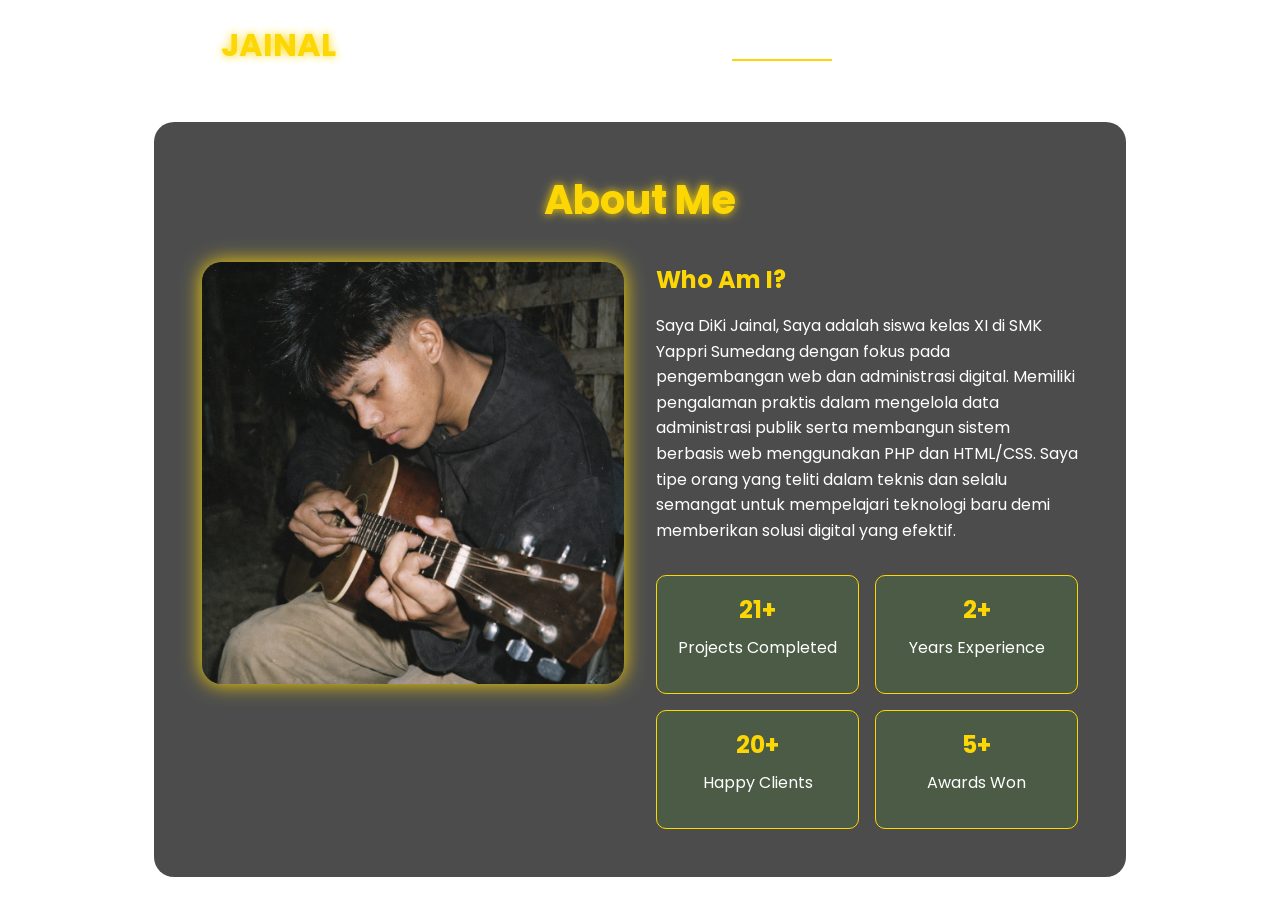
==== about.html @ 69ffa87a "Update about.html" ====
<!-- Subscribe Tamzidan Madiyin di YouTube -->

<!DOCTYPE html>
<html lang="en">

<head>
    <meta charset="UTF-8">
    <meta name="viewport" content="width=device-width, initial-scale=1.0">

    <!-- Link ke Font Awesome untuk ikon -->
    <link rel="stylesheet" href="https://cdnjs.cloudflare.com/ajax/libs/font-awesome/6.5.1/css/all.min.css">

    <!-- Link ke library animasi AOS -->
    <link rel="stylesheet" href="https://unpkg.com/aos@next/dist/aos.css" />

    <!-- CSS internal untuk styling halaman -->
    <style>
        /* 
          Import Google Font Poppins
          Font weight yang diimport: 100, 200, 300, 400, 500, 600 
        */
        @import url("https://fonts.googleapis.com/css2?family=Poppins:wght@100;200;300;400;500;600&display=swap");

        /* Reset CSS dan pengaturan default */
        * {
            padding: 0;
            margin: 0;
            font-family: "Poppins", sans-serif;
            box-sizing: border-box;
        }

        /* 
          Styling untuk body
          - Menggunakan background image
          - Cover seluruh viewport
          - Mencegah horizontal scroll
        */
        body {
            width: 100%;
            min-height: 100vh;
            background-image: url("./img/background.jpg");
            background-size: cover;
            overflow-x: hidden;
            position: relative;
        }

        /* 
          Navbar styling
          - Fixed height 10vh
          - Posisi relative untuk positioning yang tepat
          - z-index tinggi agar selalu di atas konten lain
        */
        nav {
            width: 100%;
            height: 10vh;
            position: sticky;
            position: relative;
            /* Ubah dari sticky ke relative */
            z-index: 1000;
            /* Tambahkan z-index tinggi untuk nav */
        }

        /* Container untuk konten navbar */
        .nav-container {
            width: 100%;
            height: 100%;
            display: flex;
            justify-content: space-around;
            align-items: center;
        }

        /* 
          Logo styling
          - Warna putih dengan ukuran 2rem
          - Text shadow untuk efek glow pada span 
        */
        .logo {
            color: white;
            font-size: 2rem;
            font-weight: bold;
        }

        .logo span {
            color: rgb(253, 215, 3);
            text-shadow: 0 0 10px rgb(253, 215, 3);
        }

        /* 
          Hamburger dan Cancel button styling
          - Hanya muncul di mobile view
          - Posisi absolute di kanan atas
        */
        .hamburg,
        .cancel {
            cursor: pointer;
            position: absolute;
            right: 15px;
            top: 10px;
            color: white;
            display: none;
            font-size: clamp(2.5rem, 0.5rem + 5vw, 3rem);
        }

        /* 
          Navigation links container
          - Flex layout untuk alignment horizontal
        */
        .nav-container .links {
            display: flex;
        }

        /* 
          Individual navigation links
          - Spacing dan styling untuk tiap link
          - Hover effect dengan border bottom
        */
        .nav-container .links a {
            font-size: 1.2rem;
            color: white;
            margin: 0 20px;
            text-decoration: none;
            font-weight: 550;
            transition: 0.3s linear;
        }

        .nav-container .links a:hover {
            color: rgb(253, 215, 3);
            border-bottom: 2px solid rgb(253, 215, 3);
        }

        /* Styling untuk link aktif */
        .nav-container .links .active {
            color: rgb(253, 215, 3);
            border-bottom: 2px solid rgb(253, 215, 3);
        }

        /* 
          Dropdown menu untuk mobile view
          - Fixed positioning dengan transform untuk animasi
          - Backdrop filter untuk efek blur
        */
        .dropdown {
            z-index: 1000;
            position: fixed;
            top: 0;
            left: 0;
            right: 0;
            transform: translateY(-500px);
            width: 100%;
            height: auto;
            backdrop-filter: blur(4px) brightness(40%);
            box-shadow: 0 0 20px black;
            transition: 0.2s linear;
        }

        .dropdown .links a {
            display: flex;
            color: white;
            text-decoration: none;
            padding: 15px 0;
            justify-content: center;
            align-items: center;
            transition: 0.2s linear;
        }

        .dropdown .links a:hover {
            background-color: rgb(253, 215, 3);
        }

        /* About Section Styles */
        .about-container {
            width: 100%;
            min-height: 90vh;
            display: flex;
            justify-content: center;
            align-items: center;
            padding: 2rem;
            position: relative;
            z-index: 1;
        }

        .about-content {
            width: 80%;
            max-width: 1200px;
            background: rgba(0, 0, 0, 0.7);
            backdrop-filter: blur(10px);
            border-radius: 20px;
            padding: 3rem;
            color: white;
            /* box-shadow: 0 0 30px rgba(58, 211, 3, 0.3); */
        }

        .about-header {
            text-align: center;
            margin-bottom: 2rem;
        }

        .about-header h1 {
            font-size: 2.5rem;
            color: rgb(253, 215, 3);
            text-shadow: 0 0 10px rgb(253, 215, 3);
            margin-bottom: 1rem;
        }

        .about-grid {
            display: grid;
            grid-template-columns: 1fr 1fr;
            gap: 2rem;
        }

        .about-image {
            width: 100%;
            aspect-ratio: 1;
            border-radius: 20px;
            overflow: hidden;
            box-shadow: 0 0 20px rgb(253, 215, 3);
        }

        .about-image img {
            width: 100%;
            height: 100%;
            object-fit: cover;
        }

        .about-text h2 {
            color: rgb(253, 215, 3);
            margin-bottom: 1rem;
        }

        .about-text p {
            line-height: 1.6;
            margin-bottom: 1rem;
        }

        .stats {
            display: grid;
            grid-template-columns: repeat(2, 1fr);
            gap: 1rem;
            margin-top: 2rem;
        }

        .stat-item {
            background: rgba(58, 211, 3, 0.1);
            padding: 1rem;
            border-radius: 10px;
            text-align: center;
            border: 1px solid rgb(253, 215, 3);
            cursor: pointer;
        }

        .stat-item h3 {
            color: rgb(253, 215, 3);
            font-size: 1.5rem;
            margin-bottom: 0.5rem;
        }

        .content-grid {
            display: grid;
            grid-template-columns: repeat(auto-fit, minmax(280px, 1fr));
            gap: 2rem;
            padding: 2rem 0;
        }

        .content-card {
            background: rgba(58, 211, 3, 0.1);
            border-radius: 15px;
            overflow: hidden;
            transition: all 0.3s ease;
            cursor: pointer;
        }

        .content-card:hover {
            transform: translateY(-5px);
            box-shadow: 0 5px 15px rgba(58, 211, 3, 0.3);
        }

        .card-image {
            width: 100%;
            height: 200px;
            overflow: hidden;
        }

        .card-image img {
            width: 100%;
            height: 100%;
            object-fit: cover;
        }

        .card-info {
            padding: 1.5rem;
        }

        .card-info h3 {
            color: rgb(253, 215, 3);
            margin-bottom: 0.5rem;
        }

        .card-info p {
            font-size: 0.9rem;
            margin-bottom: 1rem;
        }

        .card-info .technologies {
            display: flex;
            flex-wrap: wrap;
            gap: 0.5rem;
            margin-top: 1rem;
        }

        .technology-tag {
            background: rgba(58, 211, 3, 0.2);
            padding: 0.3rem 0.8rem;
            border-radius: 15px;
            font-size: 0.8rem;
            color: rgb(253, 215, 3);
        }

        .back-button {
            display: inline-block;
            padding: 0.8rem 1.5rem;
            background: rgb(253, 215, 3);
            color: white;
            border-radius: 5px;
            text-decoration: none;
            margin-bottom: 2rem;
            transition: all 0.3s ease;
        }

        .back-button:hover {
            background: rgb(45, 165, 2);
            transform: translateY(-2px);
        }

        .award-icon {
            font-size: 2rem;
            color: rgb(253, 215, 3);
            margin-bottom: 1rem;
        }

        .client-testimonial {
            font-style: italic;
            margin-top: 1rem;
            padding: 1rem;
            background: rgba(58, 211, 3, 0.05);
            border-radius: 10px;
        }



        @media (max-width: 884px) {
            .about-grid {
                grid-template-columns: 1fr;
            }

            nav .logo {
                position: absolute;
                top: 16px;
                left: 15px;
                font-size: 1.5rem;
            }

            .nav-container .links {
                display: none;
            }

            .hamburg,
            .cancel {
                display: block;
            }
        }

        @media (max-width: 440px) {
            .about-container {
                padding: 1rem;
            }

            .about-content {
                width: 95%;
                /* Memperbesar width untuk layar kecil */
                padding: 1.5rem;
            }

            .about-header h1 {
                font-size: 1.8rem;
                /* Mengurangi ukuran judul */
            }

            .about-text h2 {
                font-size: 1.4rem;
                /* Mengurangi ukuran sub-judul */
            }

            .about-text p {
                font-size: 0.9rem;
                /* Mengurangi ukuran teks */
                line-height: 1.4;
            }

            .about-image {
                width: 100%;
                max-height: 250px;
                /* Membatasi tinggi gambar */
            }

            .stats {
                grid-template-columns: repeat(2, 1fr);
                /* Tetap 2 kolom tapi lebih kecil */
                gap: 0.8rem;
            }

            .stat-item {
                padding: 0.8rem;
            }

            .stat-item h3 {
                font-size: 1.2rem;
                /* Mengurangi ukuran angka statistik */
            }

            .stat-item p {
                font-size: 0.8rem;
                /* Mengurangi ukuran teks statistik */
            }

            /* Menyesuaikan padding untuk link statistik */
            .stat-item a {
                padding: 0.5rem;
                display: block;
            }
        }
    </style>
    <title>About - Portfolio Website</title>
</head>

<body>

    <!-- Navigasi -->
    <nav>
        <div class="nav-container">
            <div class="logo" data-aos="zoom-in" data-aos-duration="1500">
                DIKI <span>JAINAL</span>
            </div>
            <div class="links">
                <div class="link" data-aos="fade-up" data-aos-duration="1500" data-aos-delay="100"><a
                        href="index.html">Home</a></div>
                <div class="link active" data-aos="fade-up" data-aos-duration="1500" data-aos-delay="200"><a
                        href="about.html">About</a></div>
                <div class="link" data-aos="fade-up" data-aos-duration="1500" data-aos-delay="300"><a
                        href="skill.html">Skills</a></div>
                <div class="link" data-aos="fade-up" data-aos-duration="1500" data-aos-delay="300"><a
                        href="personal.html">Jasa</a></div>
                <div class="link" data-aos="fade-up" data-aos-duration="1500" data-aos-delay="500"><a
                        href="contact.html">Contact</a></div>
            </div>
        </div>
        <i class="fa-solid fa-bars hamburg" onclick="hamburg()"></i>
        <div class="dropdown">
            <div class="links">
                <a href="index.html">Home</a>
                <a href="about.html">About</a>
                <a href="skill.html">Skills</a>
                <a href="personal.html">Jasa</a>
                <a href="contact.html">Contact</a>
                <i class="fa-solid fa-xmark cancel" onclick="cancel()"></i>
            </div>
        </div>
    </nav>

    <!-- Konten utama halaman About -->
    <div class="about-container">
        <div class="about-content" id="aboutContent">
            <!-- Bagian header -->
            <div class="about-header" data-aos="fade-down" data-aos-duration="1500">
                <h1>About Me</h1>
            </div>

            <!-- Grid untuk gambar dan teks deskripsi -->
            <div class="about-grid">
                <div class="about-image" data-aos="fade-right" data-aos-duration="1500">
                    <img src="img/Jainal-Photo.jpg" alt="About Image">
                </div>
                <div class="about-text" data-aos="fade-left" data-aos-duration="1500">
                    <h2>Who Am I?</h2>
                    <p>Saya DiKi Jainal, Saya adalah siswa kelas XI di SMK Yappri Sumedang dengan fokus pada pengembangan web dan administrasi digital. Memiliki pengalaman praktis dalam mengelola data administrasi publik serta membangun sistem berbasis web menggunakan PHP dan HTML/CSS. Saya tipe orang yang teliti dalam teknis dan selalu semangat untuk mempelajari teknologi baru demi memberikan solusi digital yang efektif.</p>

                    <div class="stats">
                        <div class="stat-item" data-aos="zoom-in" data-aos-duration="1500" data-aos-delay="200"
                            onclick="showProjects()">
                            <h3>21+</h3>
                            <p>Projects Completed</p>
                        </div>
                        <div class="stat-item" data-aos="zoom-in" data-aos-duration="1500" data-aos-delay="400"
                            onclick="showExperience()">
                            <h3>2+</h3>
                            <p>Years Experience</p>
                        </div>
                        <div class="stat-item" data-aos="zoom-in" data-aos-duration="1500" data-aos-delay="600"
                            onclick="showClients()">
                            <h3>20+</h3>
                            <p>Happy Clients</p>
                        </div>
                        <div class="stat-item" data-aos="zoom-in" data-aos-duration="1500" data-aos-delay="800"
                            onclick="showAwards()">
                            <h3>5+</h3>
                            <p>Awards Won</p>
                        </div>
                    </div>
                </div>
            </div>
        </div>

        <!-- Link ke library animasi AOS -->
        <script src="https://unpkg.com/aos@next/dist/aos.js"></script>

        <!-- JavaScript untuk interaksi dan animasi halaman -->
        <script>

            // Inisialisasi library AOS
            AOS.init({ offset: 0 });

            // Fungsi untuk menampilkan menu hamburger
            function hamburg() {
                const navbar = document.querySelector(".dropdown")
                navbar.style.transform = "translateY(0px)"
            }

            // Fungsi untuk menyembunyikan menu hamburger
            function cancel() {
                const navbar = document.querySelector(".dropdown")
                navbar.style.transform = "translateY(-500px)"
            }

            // Fungsi untuk menampilkan daftar Project
            function showProjects() {
                const aboutContent = document.getElementById('aboutContent');
                aboutContent.innerHTML = `
                <a href="about.html" class="back-button" onclick="restoreInitialContent()">
                    <i class="fas fa-arrow-left"></i> Back
                </a>
                <div class="about-header" data-aos="fade-down" data-aos-duration="1500">
                    <h1>My Projects</h1>
                </div>
                <div class="content-grid">
                    ${generateProjectCards()}
                </div>
            `;
                AOS.refresh();
            }

            // Fungsi untuk menampilkan daftar Experience
            function showExperience() {
                const aboutContent = document.getElementById('aboutContent');
                aboutContent.innerHTML = `
                <a href="about.html" class="back-button" onclick="restoreInitialContent()">
                    <i class="fas fa-arrow-left"></i> Back
                </a>
                <div class="about-header" data-aos="fade-down" data-aos-duration="1500">
                    <h1>My Experience</h1>
                </div>
                <div class="content-grid">
                    ${generateExperienceCards()}
                </div>
            `;
                AOS.refresh();
            }

            // Fungsi untuk menampilkan daftar Clients
            function showClients() {
                const aboutContent = document.getElementById('aboutContent');
                aboutContent.innerHTML = `
                <a href="about.html" class="back-button" onclick="restoreInitialContent()">
                    <i class="fas fa-arrow-left"></i> Back
                </a>
                <div class="about-header" data-aos="fade-down" data-aos-duration="1500">
                    <h1>Client Success Stories</h1>
                </div>
                <div class="content-grid">
                    ${generateClientCards()}
                </div>
            `;
                AOS.refresh();
            }

            // Fungsi untuk menampilkan daftar Awards
            function showAwards() {
                const aboutContent = document.getElementById('aboutContent');
                aboutContent.innerHTML = `
                <a href="about.html" class="back-button" onclick="restoreInitialContent()">
                    <i class="fas fa-arrow-left"></i> Back
                </a>
                <div class="about-header" data-aos="fade-down" data-aos-duration="1500">
                    <h1>Awards & Recognition</h1>
                </div>
                <div class="content-grid">
                    ${generateAwardCards()}
                </div>
            `;
                AOS.refresh();
            }

            // Fungsi pembantu untuk menghasilkan kartu project
            function generateProjectCards() {
                const projects = [
                    {
                        title: "iPhone rental platform",
                        image: "img/Iphone.jpg",
                        description: "Complete iPhone rental solution with payment integration.",
                        technologies: ["HTML", "CSS", "Java"]
                    },
                    {
                        title: "Login Page",
                        image: "img/Login.jpg",
                        description: "A robust login interface featuring JWT authentication and client-side validation.",
                        technologies: ["HTML", "CSS",]
                    },
                    {
                        title: "Task Management App",
                        image: "img/Jainal-Photo.jpg",
                        description: "Mobile-first task management application",
                        technologies: ["Vue.js", "Firebase"]
                    }
                    // Add more projects as needed
                ];

                return projects.map(project => `
                <div class="content-card" data-aos="fade-up">
                    <div class="card-image">
                        <img src="${project.image}" alt="${project.title}">
                    </div>
                    <div class="card-info">
                        <h3>${project.title}</h3>
                        <p>${project.description}</p>
                        <div class="technologies">
                            ${project.technologies.map(tech => `
                                <span class="technology-tag">${tech}</span>
                            `).join('')}
                        </div>
                    </div>
                </div>
            `).join('');
            }

            // Fungsi pembantu untuk menghasilkan kartu experience
            function generateExperienceCards() {
                const experiences = [
                    {
                        title: "Siswa Rekayasa Perangkat Lunak",
                        company: "SMK Yappri Sumedanh",
                        period: "2024 - Sekarang",
                        description: "Fokus pada pengembangan web, mobile, dan logika pemrograman."
                    },
                    {
                        title: "Pengurus OSIS",
                        company: "Organisasi Siswa",
                        period: "2024 - Sekarang",
                        description: "Mengasah kepemimpinan, manajemen waktu, dan kerja sama tim."
                    },
                    {
                        title: "Pendidikan Menengah (SMP)",
                        company: "SMPN 1 Jatinunggal",
                        period: "2021 - 2024",
                        description: "Menyelesaikan pendidikan dasar dengan minat tinggi pada IT."
                    },
                    {
                        title: "Pendidikan Dasar (SD)",
                        company: "SDN Jagatapa",
                        period: "2015 - 2021",
                        description: "Menempuh pendidikan selama 6 tahun."
                    },
                    {
                        title: "Pendidikan Usia Dini",
                        company: "TK Ar Ripa",
                        period: "2013 - 2015",
                        description: "Masa awal pendidikan selama 2 tahun."
                    }
                ];
                return experiences.map(exp => `
                <div class="content-card" data-aos="fade-up">
                    <div class="card-info">
                        <h3>${exp.title}</h3>
                        <h4>${exp.company}</h4>
                        <p class="period">${exp.period}</p>
                        <p>${exp.description}</p>
                    </div>
                </div>
            `).join('');
            }

            // Fungsi pembantu untuk menghasilkan kartu client
            function generateClientCards() {
                const clients = [
                    {
                        name: "Ell Udin",
                        company: "Innovation Corp",
                        image: "img/Jainal-Photo.jpg",
                        testimonial: "Outstanding work on our company website redesign!"
                    },
                    {
                        name: "Ell Ucup",
                        company: "Tech Startup",
                        image: "img/Jainal-Photo.jpg",
                        testimonial: "Delivered our app ahead of schedule with excellent quality"
                    }
                    // Add more clients as needed
                ];

                return clients.map(client => `
                <div class="content-card" data-aos="fade-up">
                    <div class="card-image">
                        <img src="${client.image}" alt="${client.name}">
                    </div>
                    <div class="card-info">
                        <h3>${client.name}</h3>
                        <h4>${client.company}</h4>
                        <p class="client-testimonial">"${client.testimonial}"</p>
                    </div>
                </div>
            `).join('');
            }

            // Fungsi pembantu untuk menghasilkan kartu award
            function generateAwardCards() {
                const awards = [
                    {
                        title: "Best Web Design",
                        organization: "Design Awards 2023",
                        description: "Recognition for exceptional web design and user experience"
                    },
                    {
                        title: "Innovation Award",
                        organization: "Tech Summit 2022",
                        description: "Awarded for innovative use of emerging technologies"
                    }
                    // Add more awards as needed
                ];

                return awards.map(award => `
                <div class="content-card" data-aos="fade-up">
                    <div class="card-info">
                        <div class="award-icon">
                            <i class="fas fa-trophy"></i>
                        </div>
                        <h3>${award.title}</h3>
                        <h4>${award.organization}</h4>
                        <p>${award.description}</p>
                    </div>
                </div>
            `).join('');
            }

            // Fungsi untuk mengembalikan konten awal
            function restoreInitialContent() {
                const aboutContent = document.getElementById('aboutContent');
                aboutContent.innerHTML = `
                <div class="about-header" data-aos="fade-down" data-aos-duration="1500">
                    <h1>About Me</h1>
                </div>
                <div class="about-grid">
                    <div class="about-image" data-aos="fade-right" data-aos-duration="1500">
                        <img src="img/zoro.jpg" alt="About Image">
                    </div>
                    <div class="about-text" data-aos="fade-left" data-aos-duration="1500">
                        <h2>Who Am I?</h2>
                        <p>I'm a passionate developer and designer with a keen eye for detail and a drive for creating
                            innovative digital solutions. With expertise in web development, UI/UX design, and content
                            creation, I bring ideas to life through code and creativity.</p>
                        <p>My journey in technology began with a simple curiosity and has evolved into a professional
                            pursuit of excellence in digital craftsmanship.</p>

                        <div class="stats">
                            <div class="stat-item" data-aos="zoom-in" data-aos-duration="1500" data-aos-delay="200" onclick="showProjects()">
                                <h3>50+</h3>
                                <p>Projects Completed</p>
                            </div>
                            <div class="stat-item" data-aos="zoom-in" data-aos-duration="1500" data-aos-delay="400" onclick="showExperience()">
                                <h3>3+</h3>
                                <p>Years Experience</p>
                            </div>
                            <div class="stat-item" data-aos="zoom-in" data-aos-duration="1500" data-aos-delay="600" onclick="showClients()">
                                <h3>20+</h3>
                                <p>Happy Clients</p>
                            </div>
                            <div class="stat-item" data-aos="zoom-in" data-aos-duration="1500" data-aos-delay="800" onclick="showAwards()">
                                <h3>15+</h3>
                                <p>Awards Won</p>
                            </div>
                        </div>
                    </div>
                </div>
            `;
                AOS.refresh();
            }

        </script>
</body>

</html>

<!-- Subscribe Tamzidan Madiyin di YouTube -->
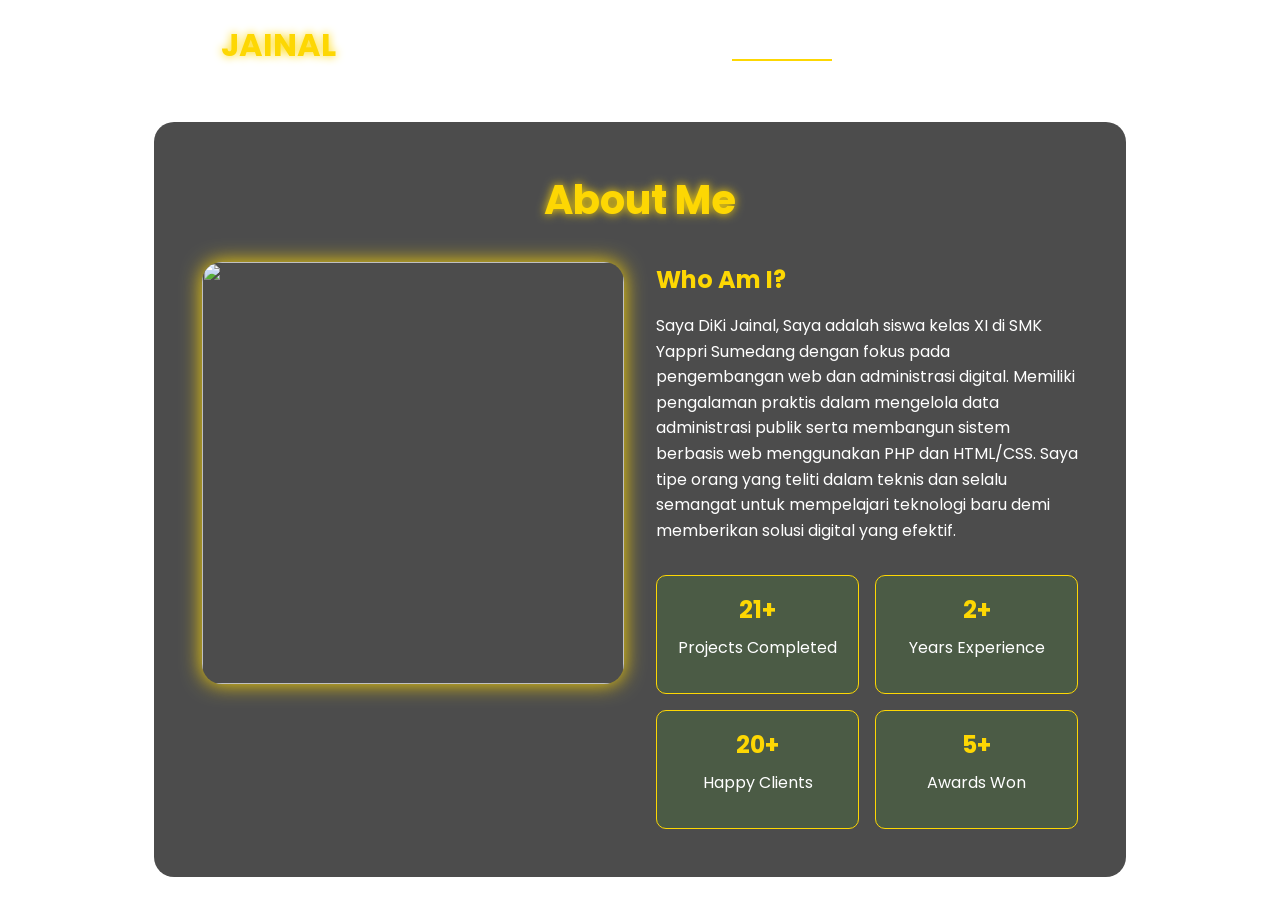
==== commit 8b21541e: "Update about.html" ====
--- a/about.html
+++ b/about.html
@@ -477,7 +477,7 @@
             <!-- Grid untuk gambar dan teks deskripsi -->
             <div class="about-grid">
                 <div class="about-image" data-aos="fade-right" data-aos-duration="1500">
-                    <img src="img/Jainal-Photo.jpg" alt="About Image">
+                    <img src="img/DiKi-Photo.png alt="About Image">
                 </div>
                 <div class="about-text" data-aos="fade-left" data-aos-duration="1500">
                     <h2>Who Am I?</h2>
@@ -645,7 +645,7 @@
                 const experiences = [
                     {
                         title: "Siswa Rekayasa Perangkat Lunak",
-                        company: "SMK Yappri Sumedanh",
+                        company: "SMK Yappri Sumedang",
                         period: "2024 - Sekarang",
                         description: "Fokus pada pengembangan web, mobile, dan logika pemrograman."
                     },
@@ -690,18 +690,17 @@
             function generateClientCards() {
                 const clients = [
                     {
-                        name: "Ell Udin",
-                        company: "Innovation Corp",
+                        name: "Sekretaris OSIS",
+                        organization: "Organisasi Siswa Intra Sekolah",
+                        image: "img/Jainal-Photo.jpg", // Ganti dengan foto yang sesuai jika ada
+                        testimonial: "Desain poster yang dibuat sangat keren dan informatif. Sangat membantu dalam publikasi kegiatan sekolah."
+                    },
+                    {
+                        name: "Sekbid TIK",
+                        organization: "Divisi Multimedia",
                         image: "img/Jainal-Photo.jpg",
-                        testimonial: "Outstanding work on our company website redesign!"
-                    },
-                    {
-                        name: "Ell Ucup",
-                        company: "Tech Startup",
-                        image: "img/Jainal-Photo.jpg",
-                        testimonial: "Delivered our app ahead of schedule with excellent quality"
+                        testimonial: "Hasil desainnya selalu konsisten dan sesuai dengan tema acara. Sangat puas dengan kinerjanya di bidang desain."
                     }
-                    // Add more clients as needed
                 ];
 
                 return clients.map(client => `
@@ -722,18 +721,21 @@
             function generateAwardCards() {
                 const awards = [
                     {
-                        title: "Best Web Design",
-                        organization: "Design Awards 2023",
-                        description: "Recognition for exceptional web design and user experience"
-                    },
-                    {
-                        title: "Innovation Award",
-                        organization: "Tech Summit 2022",
-                        description: "Awarded for innovative use of emerging technologies"
-                    }
-                    // Add more awards as needed
+                        title: "Juara 1 Lomba Game (E-Sports)",
+                        organization: "Turnamen Free Fire Antar Kelas",
+                        description: "Meraih peringkat pertama dalam kompetisi e-sports sekolah, menunjukkan koordinasi tim dan strategi yang baik."
+                    },
+                    {
+                        title: "Peringkat 3 Akademik",
+                        organization: "Prestasi Juara Kelas",
+                        description: "Penghargaan atas dedikasi dalam bidang akademik dengan meraih posisi tiga besar di kelas."
+                    },
+                    {
+                        title: "Juara 3 Seni Kaligrafi",
+                        organization: "Kompetisi Seni SD",
+                        description: "Penghargaan di bidang seni visual dan ketelitian dalam pembuatan kaligrafi."
+                    },
                 ];
-
                 return awards.map(award => `
                 <div class="content-card" data-aos="fade-up">
                     <div class="card-info">
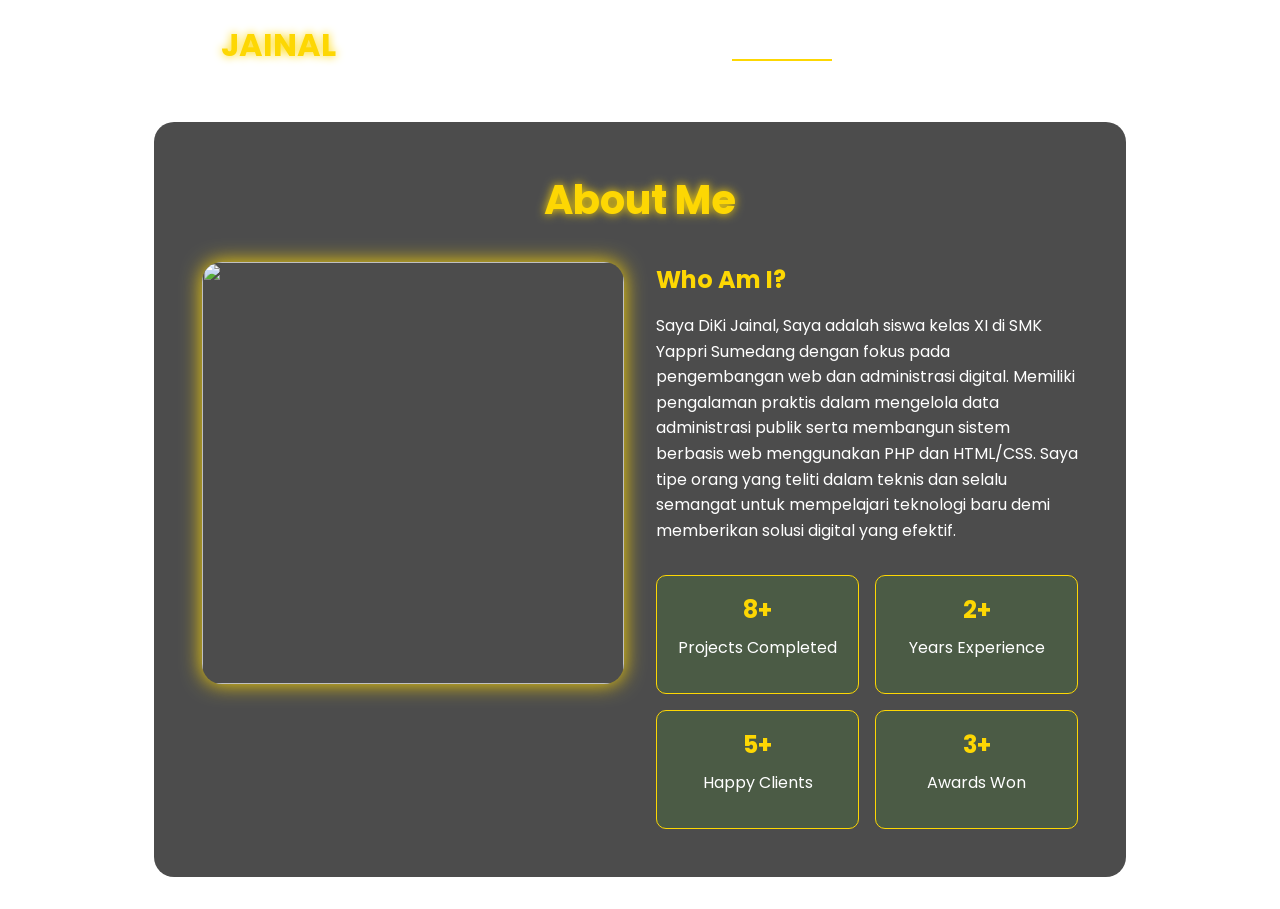
==== commit 022a9239: "Update about.html" ====
--- a/about.html
+++ b/about.html
@@ -477,7 +477,7 @@
             <!-- Grid untuk gambar dan teks deskripsi -->
             <div class="about-grid">
                 <div class="about-image" data-aos="fade-right" data-aos-duration="1500">
-                    <img src="img/DiKi-Photo.png alt="About Image">
+                    <img src="img/Photo-Jainal.jpg alt="About Image">
                 </div>
                 <div class="about-text" data-aos="fade-left" data-aos-duration="1500">
                     <h2>Who Am I?</h2>
@@ -486,7 +486,7 @@
                     <div class="stats">
                         <div class="stat-item" data-aos="zoom-in" data-aos-duration="1500" data-aos-delay="200"
                             onclick="showProjects()">
-                            <h3>21+</h3>
+                            <h3>8+</h3>
                             <p>Projects Completed</p>
                         </div>
                         <div class="stat-item" data-aos="zoom-in" data-aos-duration="1500" data-aos-delay="400"
@@ -496,12 +496,12 @@
                         </div>
                         <div class="stat-item" data-aos="zoom-in" data-aos-duration="1500" data-aos-delay="600"
                             onclick="showClients()">
-                            <h3>20+</h3>
+                            <h3>5+</h3>
                             <p>Happy Clients</p>
                         </div>
                         <div class="stat-item" data-aos="zoom-in" data-aos-duration="1500" data-aos-delay="800"
                             onclick="showAwards()">
-                            <h3>5+</h3>
+                            <h3>3+</h3>
                             <p>Awards Won</p>
                         </div>
                     </div>
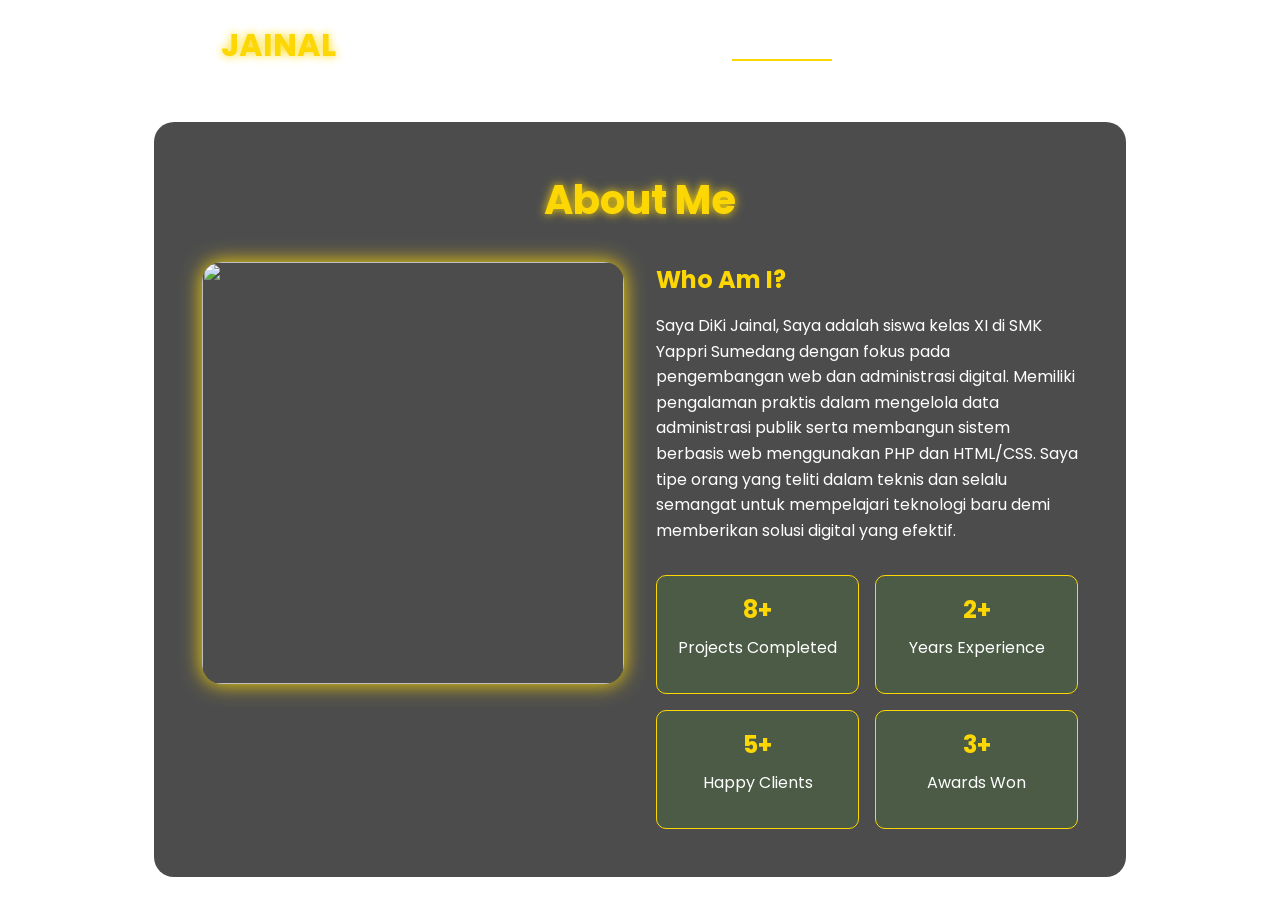
==== commit 846943da: "Update about.html" ====
--- a/about.html
+++ b/about.html
@@ -477,7 +477,7 @@
             <!-- Grid untuk gambar dan teks deskripsi -->
             <div class="about-grid">
                 <div class="about-image" data-aos="fade-right" data-aos-duration="1500">
-                    <img src="img/Photo-Jainal.jpg alt="About Image">
+                    <img src="img/Jainal-Photo.jpg alt="About Image">
                 </div>
                 <div class="about-text" data-aos="fade-left" data-aos-duration="1500">
                     <h2>Who Am I?</h2>
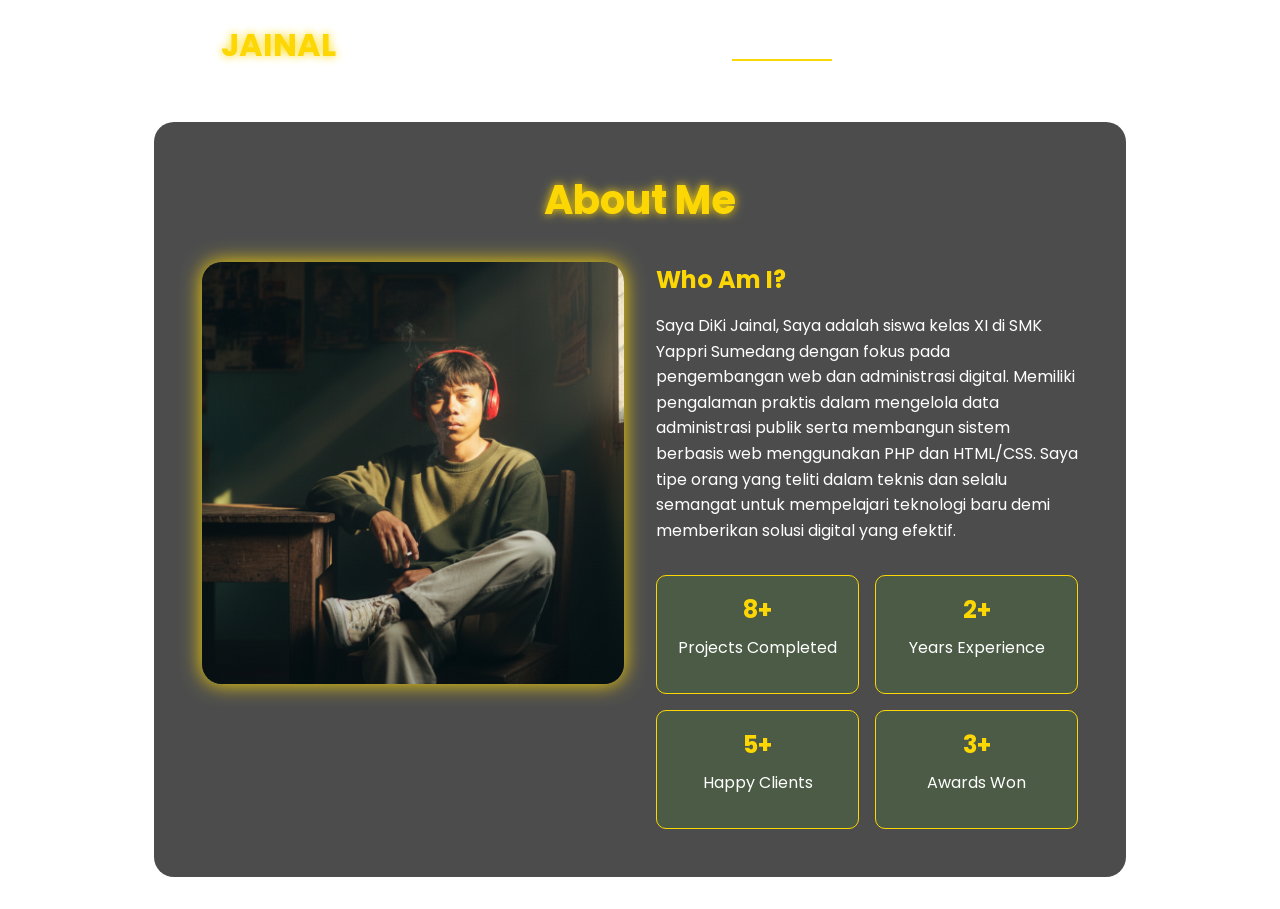
==== commit 4b5816a8: "Update about.html" ====
--- a/about.html
+++ b/about.html
@@ -477,7 +477,7 @@
             <!-- Grid untuk gambar dan teks deskripsi -->
             <div class="about-grid">
                 <div class="about-image" data-aos="fade-right" data-aos-duration="1500">
-                    <img src="img/Jainal-Photo.jpg alt="About Image">
+                    <img src="img/Photo-Jainal.png" alt="About Image">
                 </div>
                 <div class="about-text" data-aos="fade-left" data-aos-duration="1500">
                     <h2>Who Am I?</h2>
@@ -759,7 +759,7 @@
                 </div>
                 <div class="about-grid">
                     <div class="about-image" data-aos="fade-right" data-aos-duration="1500">
-                        <img src="img/zoro.jpg" alt="About Image">
+                        <img src="img/Photo-Jainal.png" alt="About Image">
                     </div>
                     <div class="about-text" data-aos="fade-left" data-aos-duration="1500">
                         <h2>Who Am I?</h2>
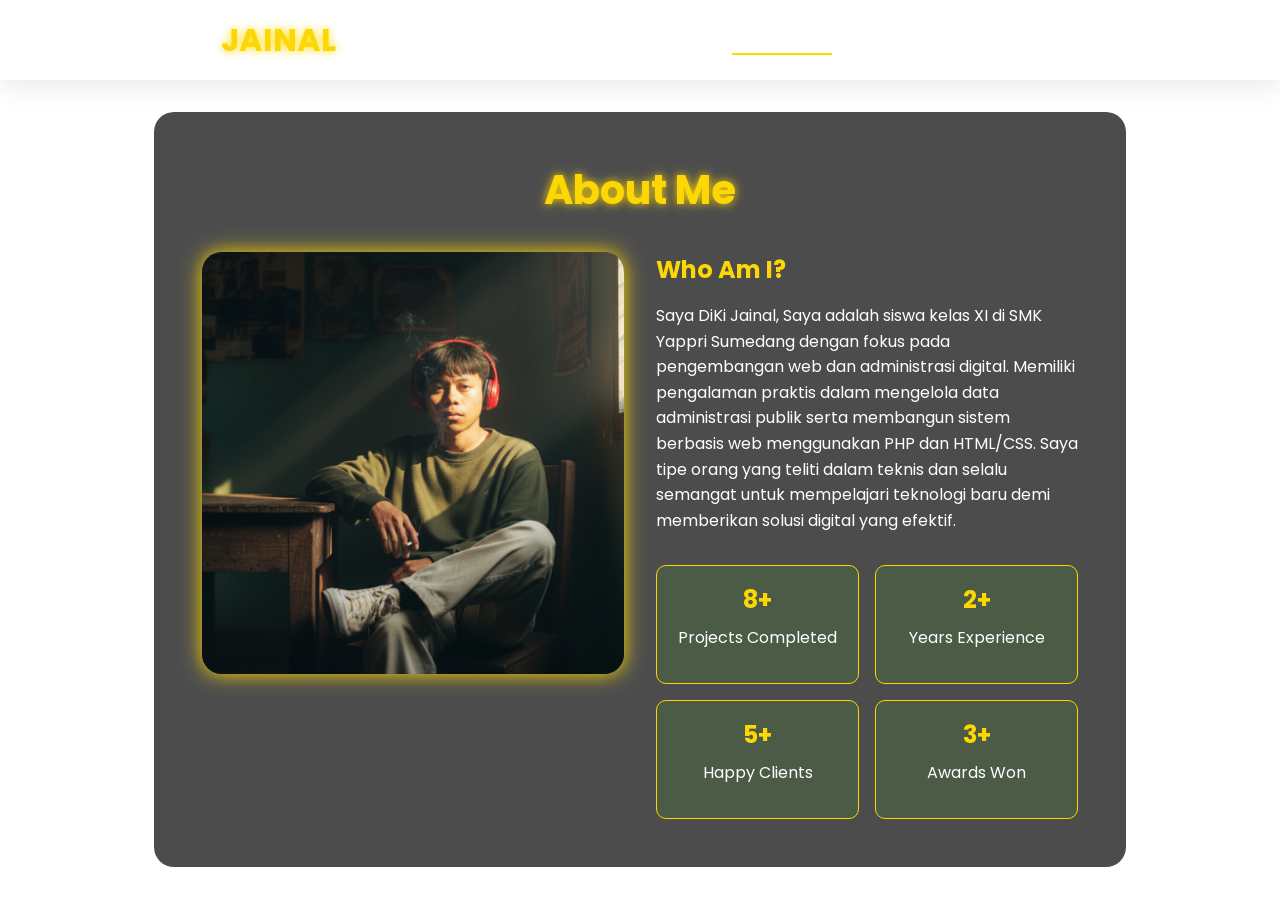
==== commit f70b9991: "Update about.html" ====
--- a/about.html
+++ b/about.html
@@ -50,15 +50,25 @@
           - Posisi relative untuk positioning yang tepat
           - z-index tinggi agar selalu di atas konten lain
         */
-        nav {
-            width: 100%;
-            height: 10vh;
-            position: sticky;
-            position: relative;
-            /* Ubah dari sticky ke relative */
-            z-index: 1000;
-            /* Tambahkan z-index tinggi untuk nav */
-        }
+         nav {
+    /* Pastikan navbar memiliki posisi agar tetap di atas */
+    width: 100%;
+    height: 80px; 
+    position: sticky;
+    top: 0;
+    z-index: 1000;
+
+    /* EFEK BLUR UTAMA */
+    background: rgba(255, 255, 255, 0.05); /* Warna putih transparan tipis */
+    backdrop-filter: blur(15px); /* Tingkat keburaman latar belakang */
+    -webkit-backdrop-filter: blur(15px); /* Dukungan untuk browser Safari */
+    
+    /* Garis bawah tipis agar terlihat seperti kaca */
+    border-bottom: 1px solid rgba(255, 255, 255, 0.1);
+    
+    /* Opsional: Berikan sedikit bayangan lembut */
+    box-shadow: 0 4px 30px rgba(0, 0, 0, 0.1);
+         }
 
         /* Container untuk konten navbar */
         .nav-container {
